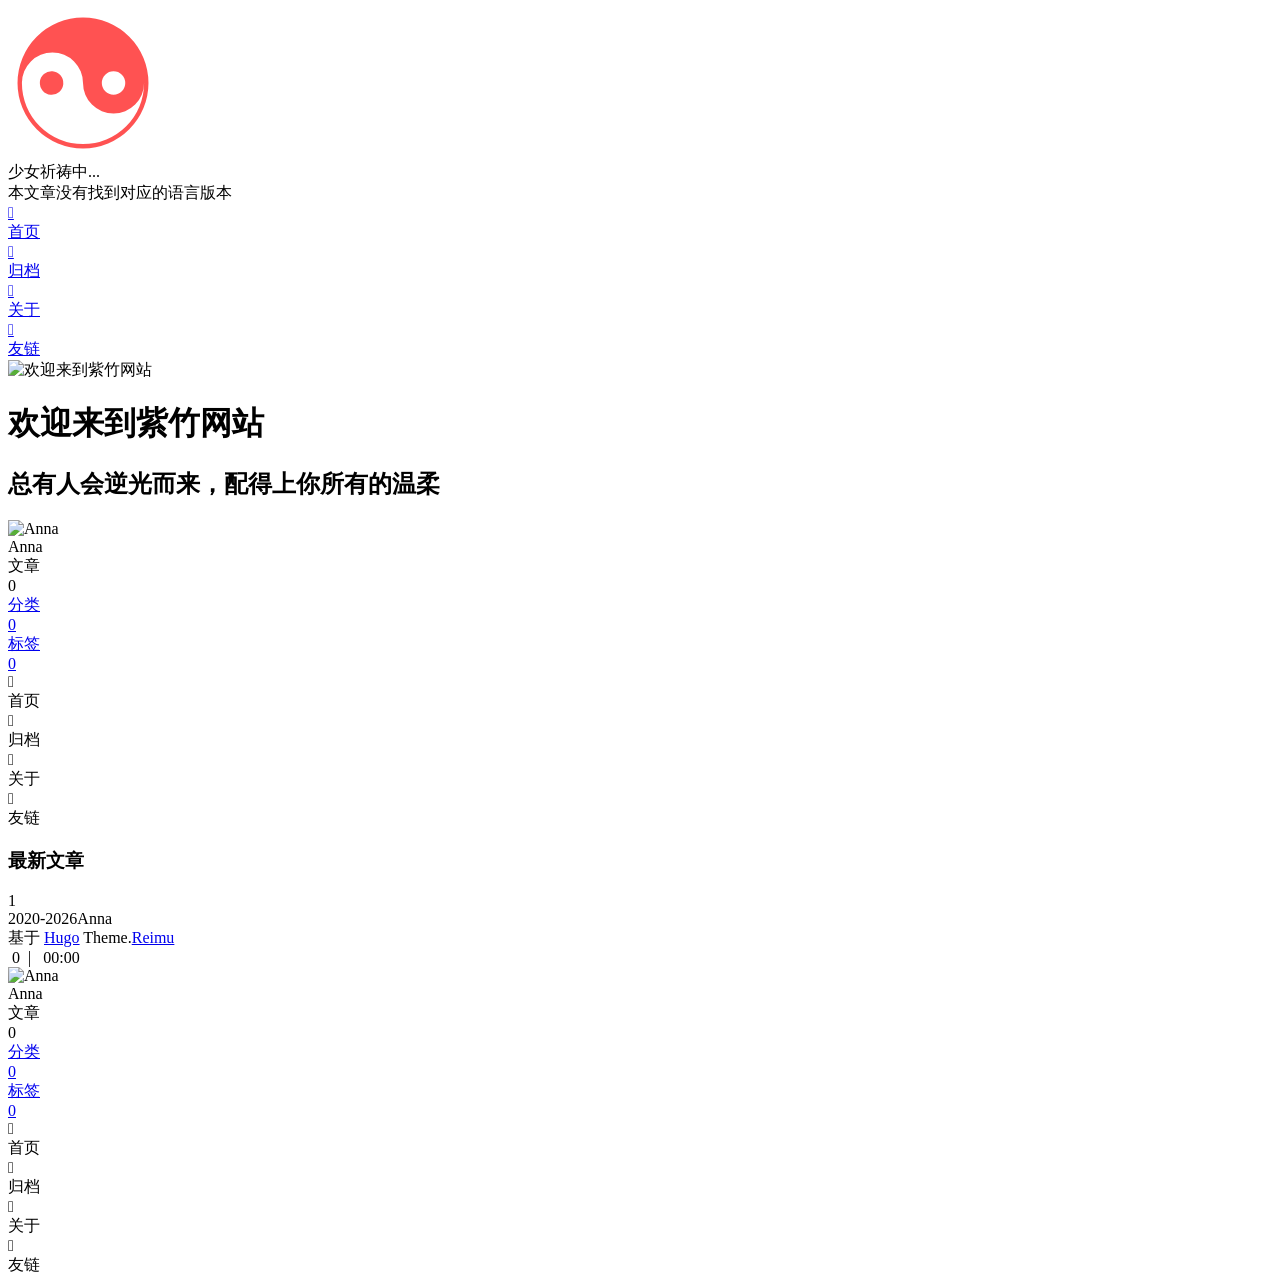
==== index.html @ 035e9e40 "add new post:1.Linux命令ssh" ====
<!doctype html>
<html
  lang="zh-cn" 
  data-theme-mode="auto"
  >
  <head>
	<meta name="generator" content="Hugo 0.157.0"><meta charset="utf-8" />
<meta
  name="viewport"
  content="width=device-width, initial-scale=1, shrink-to-fit=no"
/><title>
  欢迎来到紫竹网站
</title>
<meta name="description" content=""/><script>
  window.siteConfig = JSON.parse("{\"anchor_icon\":null,\"base\":\"https://lloyal-sudo.github.io/anna/\",\"clipboard\":{\"copyright\":{\"count\":50,\"enable\":false,\"license_type\":\"by-nc-sa\"},\"fail\":{\"en\":\"Copy failed (ﾟ⊿ﾟ)ﾂ\",\"zh-cn\":\"复制失败 (ﾟ⊿ﾟ)ﾂ\"},\"success\":{\"en\":\"Copy successfully (*^▽^*)\",\"zh-cn\":\"复制成功 (*^▽^*)\"}},\"code_block\":{\"expand\":true},\"icon_font\":\"4552607_4k4bc36ef96\",\"outdate\":{\"daysago\":180,\"enable\":false,\"message\":{\"en\":\"This article was last updated on {time}. Please note that the content may no longer be applicable.\",\"zh-cn\":\"本文最后更新于 {time}，请注意文中内容可能已不适用。\"}}}");
  
</script>
<link rel="preconnect" href="https://fonts.gstatic.com" crossorigin />
<link
  rel="preload"
  as="style"
  href="https://fonts.googleapis.com/css?family=Mulish:400,400italic,700,700italic%7cNoto%20Serif%20SC:400,400italic,700,700italic%7c&amp;display=swap"
/>
<link
  rel="stylesheet"
  href="https://fonts.googleapis.com/css?family=Mulish:400,400italic,700,700italic%7cNoto%20Serif%20SC:400,400italic,700,700italic%7c&amp;display=swap"
  media="print"
  onload="this.media='all'"
/>
<link
    rel="preload"
    href="//at.alicdn.com/t/c/font_4552607_4k4bc36ef96.woff2"
    as="font"
    type="font/woff2"
    crossorigin="anonymous"
  /><link rel="stylesheet" href="/anna/css/loader.min.ac746e154f756f8220326eeb52a719f142ab038be5a8ddf30ea5ef15ef2356ea.css" /><meta property="og:type" content="website" />
  <meta property="og:title" content="欢迎来到紫竹网站" />
  <meta
    property="og:description"
    content=""
  />
  <meta property="og:url" content="https://lloyal-sudo.github.io/anna/" />
  <meta
    property="og:site_name"
    content="欢迎来到紫竹网站"
  />
  <meta property="og:image" content="https://example.com" />
  <meta property="article:author" content="Anna" />
  <meta property="article:published_time" content="0001-01-01T00:00:00&#43;00:00" />
  <meta property="article:modified_time" content="0001-01-01T00:00:00&#43;00:00" /><meta name="twitter:card" content="summary" /><meta name="twitter:image" content="https://example.com" /><link rel="alternate" type="application/rss+xml" href="https://lloyal-sudo.github.io/anna/index.xml" title="欢迎来到紫竹网站">
<link rel="shortcut icon" href="/anna/favicon.ico"><link rel="stylesheet" href="/anna/css/main.min.ab24545bba583493264f1118ca8a20f66bf61c089488ae4fe3852020291c05f8.css" /><link
    rel="preload"
    as="style"
    href="https://npm.webcache.cn/photoswipe@5.4.4/dist/photoswipe.css"
    integrity="sha384-IfxC36XL/toUyJ939C73PcgMuRzAZuIzZxE38drsmO5p6jD7ei&#43;Zx/1oA/0l8ysE" crossorigin="anonymous"
    onload="this.onload=null;this.rel='stylesheet'"
  /><link
    rel="preload"
    as="style"
    href="https://npm.webcache.cn/katex@0.16.24/dist/katex.min.css"
    integrity="sha384-tTgKLjMYmJr94v8qu2PE5MUGSMbyN2xiH266JUB3gpm8vnnJywd1dWSOEfrFz&#43;YI" crossorigin="anonymous"
    onload="this.onload=null;this.rel='stylesheet'"
  /><script
    src="https://npm.webcache.cn/pace-js@1.2.4/pace.min.js"
    
    
    
    
    integrity="sha384-k6YtvFUEIuEFBdrLKJ3YAUbBki333tj1CSUisai5Cswsg9wcLNaPzsTHDswp4Az8" crossorigin="anonymous"></script><link
    rel="stylesheet"
    href="https://npm.webcache.cn/@reimujs/aos@0.1.2/dist/aos.css"
    integrity="sha384-GMRP93c6Hkz9JVKGAuRR3nTS7M07RwPgTFenXiosjq2VbVgvdDNcz1g6Mkj8AONa" crossorigin="anonymous"/></head>
  <body><div id='loader'>
    <div class="loading-left-bg loading-bg"></div>
    <div class="loading-right-bg loading-bg"></div>
    <div class="spinner-box">
      <div class="loading-taichi rotate"><svg width="150" height="150" viewBox="0 0 1024 1024" class="icon" version="1.1" xmlns="https://www.w3.org/2000/svg" shape-rendering="geometricPrecision">
            <path d="M303.5 432A80 80 0 0 1 291.5 592A80 80 0 0 1 303.5 432z" fill="var(--red-1, #ff5252)" />
            <path d="M512 65A447 447 0 0 1 512 959L512 929A417 417 0 0 0 512 95A417 417 0 0 0 512 929L512 959A447 447 0 0 1 512 65z 
          M512 95A417 417 0 0 1 929 512A208.5 208.5 0 0 1 720.5 720.5L720.5 592A80 80 0 0 0 720.5 432A80 80 0 0 0 720.5 592L720.5 720.5A208.5 208.5 0 0 1 512 512A208.5 208.5 0 0 0 303.5 303.5A208.5 208.5 0 0 0 95 512A417 417 0 0 1 512 95z" fill="var(--red-1, #ff5252)" />
          </svg></div><div class="loading-word">少女祈祷中...</div>
    </div>
  </div>
  </div>
  <script>
    var time = null;
    var loaderEl = document.getElementById('loader');
    var startLoading = () => {
      time = Date.now();
      loaderEl.classList.remove("loading");
    }
    var hideLoader = () => {
      document.body.style.overflow = 'auto';
      loader.classList.add('loading');
    };

    var endLoading = () => {
      if (!time) {
        hideLoader();
      } else {
        if (Date.now() - time > 500) {
          time = null;
          hideLoader();
        } else {
          setTimeout(endLoading, 500 - (Date.now() - time));
          time = null;
        }
      }
    }
    window.addEventListener('DOMContentLoaded', endLoading);
    loaderEl.addEventListener('click', endLoading);
  </script><div id="copy-tooltip"></div>
<div id="lang-tooltip">
本文章没有找到对应的语言版本
</div>
<div id="heatmap-tooltip"></div><div id="container">
      <div id="wrap"><div id="header-nav">
  <nav id="main-nav" aria-label="Primary navigation"><a class="main-nav-link-wrap" href="/anna/"><div class='main-nav-icon icon rotate'>&#xe62b;</div><span class="main-nav-link">首页</span>
      </a><a class="main-nav-link-wrap" href="/anna/archives"><div class='main-nav-icon icon rotate'>&#xe62b;</div><span class="main-nav-link">归档</span>
      </a><a class="main-nav-link-wrap" href="/anna/about"><div class='main-nav-icon icon rotate'>&#xe62b;</div><span class="main-nav-link">关于</span>
      </a><a class="main-nav-link-wrap" href="/anna/friend"><div class='main-nav-icon icon rotate'>&#xe62b;</div><span class="main-nav-link">友链</span>
      </a><a id="main-nav-toggle" class="nav-icon" aria-label="Toggle navigation" role="button"></a>
  </nav>
  <nav id="sub-nav" aria-label="Secondary navigation"><a id="nav-rss-link" class="nav-icon" href="/anna/index.xml" title="RSS 订阅" aria-label="RSS 订阅" target="_blank"></a></nav><a href="https://github.com/D-Sketon/hugo-theme-reimu" class="triangle-badge" title="github" target="_blank" rel="noopener nofollow noreferrer">
      <div class="icon icon-github triangle-badge-icon"></div>
    </a></div>
<header id="header" aria-label="Site header"><picture><source media="(max-width: 479px)" srcset="/anna/images/banner-600w.webp"><source media="(max-width: 799px)" srcset="/anna/images/banner-800w.webp"><source media="(min-width: 800px)" srcset="/anna/images/banner.webp"><img  fetchpriority="high" src="https://example.com" alt="欢迎来到紫竹网站"></picture><img alt="欢迎来到紫竹网站" style="visibility: hidden;"><div id="header-outer">
    <div id="header-title"><span id="logo">
            <h1 data-aos="slide-up">欢迎来到紫竹网站</h1>
          </span><h2 id="subtitle-wrap" data-aos="slide-down"><span id="subtitle">总有人会逆光而来，配得上你所有的温柔</span></h2></div>
  </div>
</header><div id="content"
          aria-label="Page content"
          
          class="sidebar-right"  ><aside id="sidebar" aria-label="Sidebar"><div class="sidebar-wrapper-container "><div class="sidebar-wrapper">
    <div
      class="sidebar-wrap"
      data-aos="fade-up"
    ><div class="sidebar-author">
  <img
    data-src="/anna/avatar/avatar.webp"
    data-sizes="auto"
    alt="Anna"
    class="lazyload"
  />
  <div class="sidebar-author-name">Anna</div>
  <div class="sidebar-description"></div>
</div>
<div class="sidebar-state">
  <div class="sidebar-state-article">
    <div>文章</div><div class="sidebar-state-number">0</div>
  </div>
  <a class="sidebar-state-category" href="/anna/categories/" aria-label="sidebar-state-category-link">
    <div>分类</div>
    <div class="sidebar-state-number">
      0
    </div>
  </a>
  <a class="sidebar-state-tag" href="/anna/tags/" aria-label="sidebar-state-tag-link">
    <div>标签</div>
    <div class="sidebar-state-number">0</div>
  </a>
</div>
<div class="sidebar-social" ></div><div class="sidebar-menu"><div class="sidebar-menu-link-wrap">
      <a
        class="sidebar-menu-link-dummy"
        href="/anna/"
        aria-label="首页"
      ></a><div class='sidebar-menu-icon icon rotate'>&#xe62b;</div><div class="sidebar-menu-link">首页</div>
    </div><div class="sidebar-menu-link-wrap">
      <a
        class="sidebar-menu-link-dummy"
        href="/anna/archives"
        aria-label="归档"
      ></a><div class='sidebar-menu-icon icon rotate'>&#xe62b;</div><div class="sidebar-menu-link">归档</div>
    </div><div class="sidebar-menu-link-wrap">
      <a
        class="sidebar-menu-link-dummy"
        href="/anna/about"
        aria-label="关于"
      ></a><div class='sidebar-menu-icon icon rotate'>&#xe62b;</div><div class="sidebar-menu-link">关于</div>
    </div><div class="sidebar-menu-link-wrap">
      <a
        class="sidebar-menu-link-dummy"
        href="/anna/friend"
        aria-label="友链"
      ></a><div class='sidebar-menu-icon icon rotate'>&#xe62b;</div><div class="sidebar-menu-link">友链</div>
    </div></div></div>
  </div><div class="sidebar-widget"><div class="widget-wrapper">
    <div
      class="widget-wrap"
      data-aos="fade-up"
    >
      <h3 class="widget-title">最新文章</h3>
      <div class="widget">
        <ul></ul>
      </div>
    </div>
  </div></div></div></aside>
<section id="main" aria-label="Main content"><nav id="page-nav" aria-label="Pagination navigation" data-aos="fade-up"><span class="page-number current">1</span></nav>
</section>
        </div><footer id="footer" aria-label="Site footer">
  <div style="width: 100%; overflow: hidden">
    <div class="footer-line"></div>
  </div>
  <div id="footer-info"><div>
      <span class="icon-copyright"></span>2020-2026<span class="footer-info-sep rotate"></span>Anna
    </div><div>
        基于&nbsp;<a
          href="https://gohugo.io/"
          target="_blank"
          rel="noopener nofollow noreferrer"
          >Hugo</a
        >&nbsp;Theme.<a
          href="https://github.com/D-Sketon/hugo-theme-reimu"
          target="_blank"
          rel="noopener nofollow noreferrer"
          >Reimu</a
        >
      </div><div>
        <span class="icon-brush"
          >&nbsp;0</span
        >
        &nbsp;|&nbsp;
        <span class="icon-coffee">&nbsp;00:00</span>
      </div></div>
</footer>
<div class="sidebar-top">
            <div class="sidebar-top-taichi rotate"></div>
            <div class="arrow-up"></div>
          </div><div id="mask" class="hide"></div>
      </div><nav id="mobile-nav" aria-label="Mobile navigation">
  <div class="sidebar-wrap"><div class="sidebar-author">
  <img
    data-src="/anna/avatar/avatar.webp"
    data-sizes="auto"
    alt="Anna"
    class="lazyload"
  />
  <div class="sidebar-author-name">Anna</div>
  <div class="sidebar-description"></div>
</div>
<div class="sidebar-state">
  <div class="sidebar-state-article">
    <div>文章</div><div class="sidebar-state-number">0</div>
  </div>
  <a class="sidebar-state-category" href="/anna/categories/" aria-label="sidebar-state-category-link">
    <div>分类</div>
    <div class="sidebar-state-number">
      0
    </div>
  </a>
  <a class="sidebar-state-tag" href="/anna/tags/" aria-label="sidebar-state-tag-link">
    <div>标签</div>
    <div class="sidebar-state-number">0</div>
  </a>
</div>
<div class="sidebar-social" ></div><div class="sidebar-menu"><div class="sidebar-menu-link-wrap">
      <a
        class="sidebar-menu-link-dummy"
        href="/anna/"
        aria-label="首页"
      ></a><div class='sidebar-menu-icon icon rotate'>&#xe62b;</div><div class="sidebar-menu-link">首页</div>
    </div><div class="sidebar-menu-link-wrap">
      <a
        class="sidebar-menu-link-dummy"
        href="/anna/archives"
        aria-label="归档"
      ></a><div class='sidebar-menu-icon icon rotate'>&#xe62b;</div><div class="sidebar-menu-link">归档</div>
    </div><div class="sidebar-menu-link-wrap">
      <a
        class="sidebar-menu-link-dummy"
        href="/anna/about"
        aria-label="关于"
      ></a><div class='sidebar-menu-icon icon rotate'>&#xe62b;</div><div class="sidebar-menu-link">关于</div>
    </div><div class="sidebar-menu-link-wrap">
      <a
        class="sidebar-menu-link-dummy"
        href="/anna/friend"
        aria-label="友链"
      ></a><div class='sidebar-menu-icon icon rotate'>&#xe62b;</div><div class="sidebar-menu-link">友链</div>
    </div></div></div></nav>
</div><meting-js
        theme="var(--color-link)"
        id="2265921590"server="netease"type="playlist"fixed="true">
      </meting-js><script
    src="https://npm.webcache.cn/lazysizes@5.3.2/lazysizes.min.js"
    
    
    
    
    integrity="sha384-3gT/vsepWkfz/ff7PpWNUeMzeWoH3cDhm/A8jM7ouoAK0/fP/9bcHHR5kHq2nf&#43;e" crossorigin="anonymous"></script><script
    src="https://npm.webcache.cn/clipboard@2.0.11/dist/clipboard.min.js"
    
    
    
    
    integrity="sha384-J08i8An/QeARD9ExYpvphB8BsyOj3Gh2TSh1aLINKO3L0cMSH2dN3E22zFoXEi0Q" crossorigin="anonymous"></script><script src="/anna/js/main.js" integrity="" crossorigin="anonymous"  ></script><script src="/anna/js/aos.js" integrity="" crossorigin="anonymous"  ></script><script>
    var aosInit = () => {
      AOS.init({
        duration: 1000,
        easing: "ease",
        once: true,
        offset: 50,
      });
    };
    if (document.readyState === "loading") {
      document.addEventListener("DOMContentLoaded", aosInit);
    } else {
      aosInit();
    }
  </script><script src="/anna/js/pjax_main.js" integrity="" crossorigin="anonymous" data-pjax ></script><script>
  var setupFirework = () => {
    if (! false  || !window.matchMedia('(max-width: 768px)').matches) {
      if (window.firework) {
        const options = JSON.parse("{\"excludeelements\":[\"a\",\"button\"],\"particles\":[{\"colors\":[\"var(--red-1)\",\"var(--red-2)\",\"var(--red-3)\",\"var(--red-4)\"],\"duration\":[1200,1800],\"easing\":\"easeOutExpo\",\"move\":[\"emit\"],\"number\":20,\"shape\":\"circle\",\"shapeOptions\":{\"alpha\":[0.3,0.5],\"radius\":[16,32]}},{\"colors\":[\"var(--red-0)\"],\"duration\":[1200,1800],\"easing\":\"easeOutExpo\",\"move\":[\"diffuse\"],\"number\":1,\"shape\":\"circle\",\"shapeOptions\":{\"alpha\":[0.2,0.5],\"lineWidth\":6,\"radius\":20}}]}");
        options.excludeElements = options.excludeelements;
        delete options.excludeelements;
        window.firework(options);
      }
    }
  }
</script><script
    src="https://npm.webcache.cn/mouse-firework@0.2.0/dist/index.umd.js"
    defer
    
    
    onload="setupFirework()"
    integrity="sha384-qi9WggRt19tv8Vc7pCHW3ulMNLwrn515zaLEWZjl1px07vz8&#43;pUoWX8n1rgq282T" crossorigin="anonymous"></script>

<div id="lazy-script">
  <div><script data-pjax>
        window.REIMU_POST = {
          author: "Anna",
          title: "欢迎来到紫竹网站",
          url: "https:\/\/lloyal-sudo.github.io\/anna\/",
          description: "",
          cover: "https:\/\/example.com",
        };
      </script></div>
</div><script>
    if ('serviceWorker' in navigator) {
      navigator.serviceWorker.getRegistrations().then((registrations) => {
        for (let registration of registrations) {
          registration.unregister();
        }
      });
    }
  </script><script>
  const reimuCopyright = String.raw`
   ______     ______     __     __    __     __  __    
  /\  == \   /\  ___\   /\ \   /\ "-./  \   /\ \/\ \   
  \ \  __<   \ \  __\   \ \ \  \ \ \-./\ \  \ \ \_\ \  
   \ \_\ \_\  \ \_____\  \ \_\  \ \_\ \ \_\  \ \_____\ 
    \/_/ /_/   \/_____/   \/_/   \/_/  \/_/   \/_____/ 
                                                    
  `;
  console.log(String.raw`%c ${reimuCopyright}`, "color: #ff5252;");
  console.log(
    "%c Theme.Reimu" + " %c https://github.com/D-Sketon/hugo-theme-reimu ",
    "color: white; background: #ff5252; padding:5px 0;",
    "padding:4px;border:1px solid #ff5252;",
  );
</script></body>
</html>
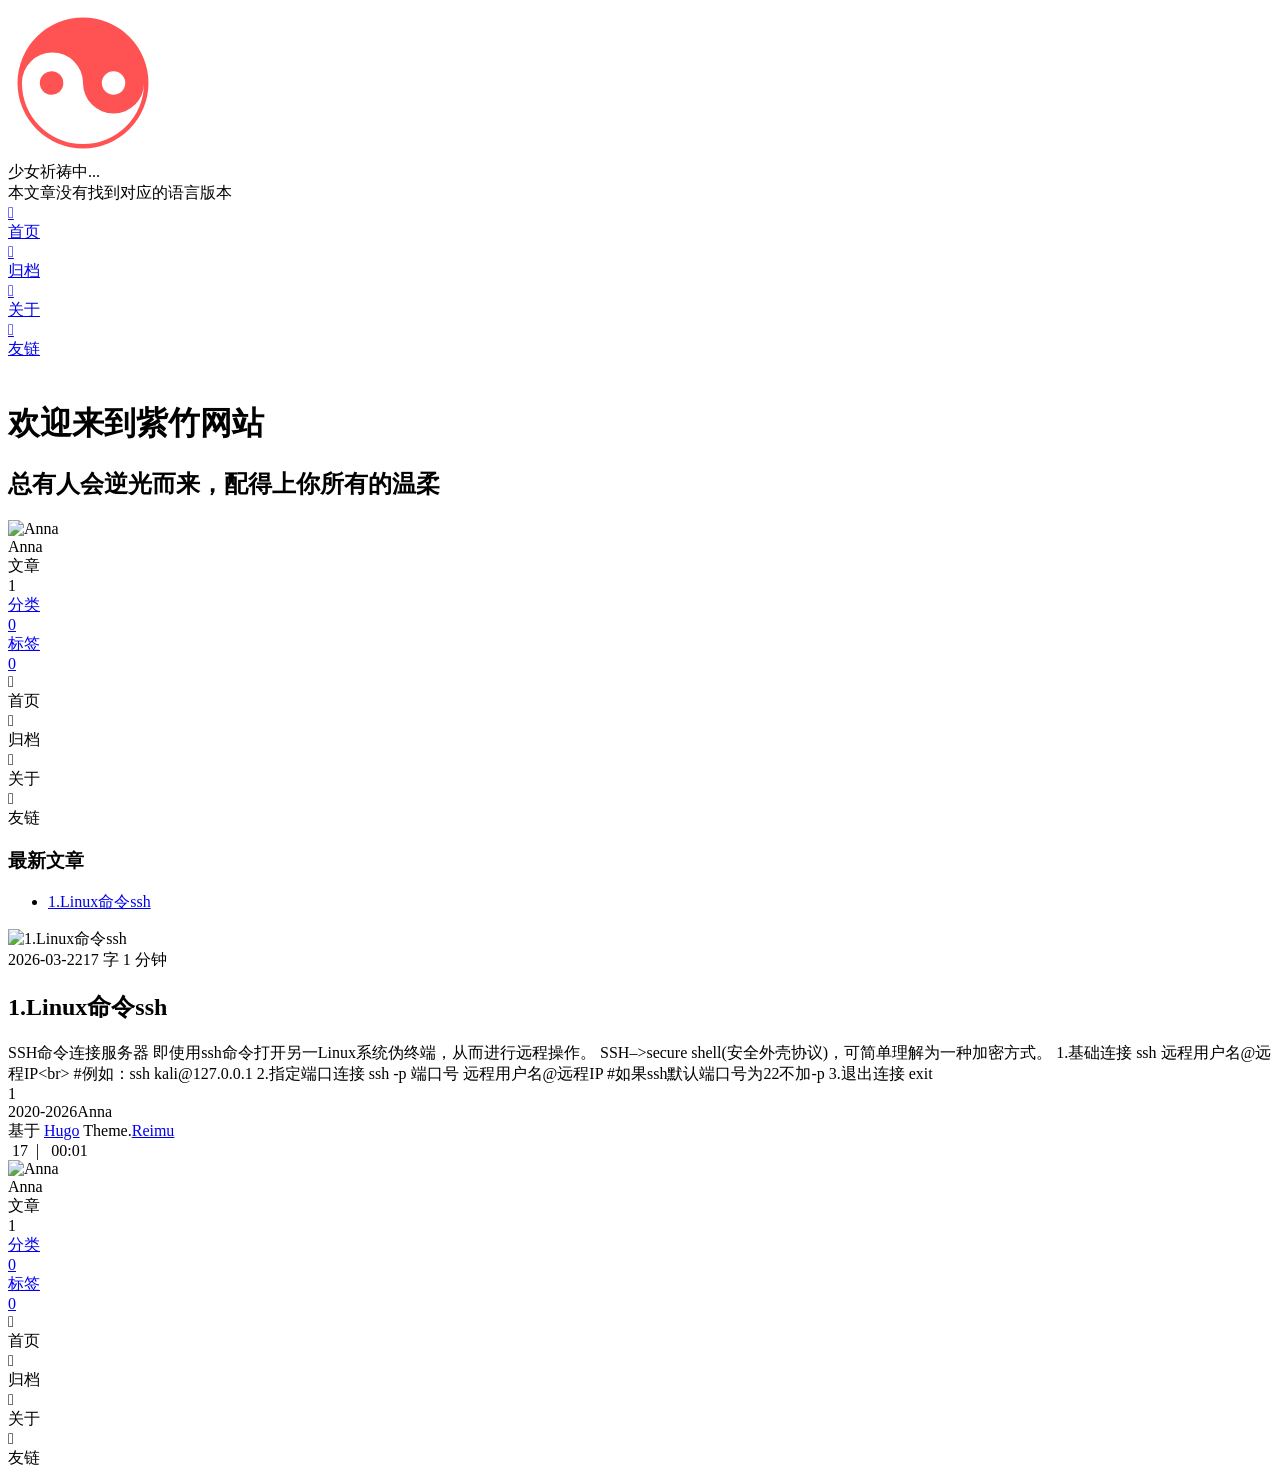
==== commit 0844122d: "add new post:1.Linux命令ssh" ====
--- a/index.html
+++ b/index.html
@@ -46,8 +46,8 @@
   />
   <meta property="og:image" content="https://example.com" />
   <meta property="article:author" content="Anna" />
-  <meta property="article:published_time" content="0001-01-01T00:00:00&#43;00:00" />
-  <meta property="article:modified_time" content="0001-01-01T00:00:00&#43;00:00" /><meta name="twitter:card" content="summary" /><meta name="twitter:image" content="https://example.com" /><link rel="alternate" type="application/rss+xml" href="https://lloyal-sudo.github.io/anna/index.xml" title="欢迎来到紫竹网站">
+  <meta property="article:published_time" content="2026-03-22T14:16:01&#43;08:00" />
+  <meta property="article:modified_time" content="2026-03-22T14:16:01&#43;08:00" /><meta name="twitter:card" content="summary" /><meta name="twitter:image" content="https://example.com" /><link rel="alternate" type="application/rss+xml" href="https://lloyal-sudo.github.io/anna/index.xml" title="欢迎来到紫竹网站">
 <link rel="shortcut icon" href="/anna/favicon.ico"><link rel="stylesheet" href="/anna/css/main.min.ab24545bba583493264f1118ca8a20f66bf61c089488ae4fe3852020291c05f8.css" /><link
     rel="preload"
     as="style"
@@ -148,7 +148,7 @@
 </div>
 <div class="sidebar-state">
   <div class="sidebar-state-article">
-    <div>文章</div><div class="sidebar-state-number">0</div>
+    <div>文章</div><div class="sidebar-state-number">1</div>
   </div>
   <a class="sidebar-state-category" href="/anna/categories/" aria-label="sidebar-state-category-link">
     <div>分类</div>
@@ -193,11 +193,55 @@
     >
       <h3 class="widget-title">最新文章</h3>
       <div class="widget">
-        <ul></ul>
+        <ul><li>
+              <a href="/anna/post/anna01/" title="1.Linux命令ssh">1.Linux命令ssh</a>
+            </li></ul>
       </div>
     </div>
   </div></div></div></aside>
-<section id="main" aria-label="Main content"><nav id="page-nav" aria-label="Pagination navigation" data-aos="fade-up"><span class="page-number current">1</span></nav>
+<section id="main" aria-label="Main content"><div class="post-wrapper">
+  <div
+    class="
+      post-wrap left
+    "
+    data-aos="fade-up"
+  ><a
+        class="post-link"
+        href="/anna/post/anna01/"
+        aria-label="1.Linux命令ssh"
+        title="1.Linux命令ssh"
+      >
+      </a><div
+      class="
+        post-cover left
+      "
+    ><img
+            data-src="https://d-sketon.top/img/_backwebp/bg1.webp"
+            data-sizes="auto"
+            alt="1.Linux命令ssh"
+            class="lazyload"
+          /></div>
+    <div class="post-info">
+      <div class="post-meta">
+        <span
+          ><span class="icon-calendar"></span
+          >2026-03-22</span
+        ><span
+          ><span class="icon-pencil"></span
+          >17 字</span
+        >
+        <span
+          ><span class="icon-clock"></span
+          >1 分钟</span
+        >
+      </div>
+      <h2 class="post-title">1.Linux命令ssh</h2>
+      <article class="post-article"> SSH命令连接服务器 即使用ssh命令打开另一Linux系统伪终端，从而进行远程操作。 SSH&ndash;&gt;secure shell(安全外壳协议)，可简单理解为一种加密方式。
+1.基础连接 ssh 远程用户名@远程IP&lt;br&gt; #例如：ssh kali@127.0.0.1 2.指定端口连接 ssh -p 端口号 远程用户名@远程IP #如果ssh默认端口号为22不加-p 3.退出连接 exit </article>
+    </div>
+  </div>
+</div>
+<nav id="page-nav" aria-label="Pagination navigation" data-aos="fade-up"><span class="page-number current">1</span></nav>
 </section>
         </div><footer id="footer" aria-label="Site footer">
   <div style="width: 100%; overflow: hidden">
@@ -219,10 +263,10 @@
         >
       </div><div>
         <span class="icon-brush"
-          >&nbsp;0</span
+          >&nbsp;17</span
         >
         &nbsp;|&nbsp;
-        <span class="icon-coffee">&nbsp;00:00</span>
+        <span class="icon-coffee">&nbsp;00:01</span>
       </div></div>
 </footer>
 <div class="sidebar-top">
@@ -242,7 +286,7 @@
 </div>
 <div class="sidebar-state">
   <div class="sidebar-state-article">
-    <div>文章</div><div class="sidebar-state-number">0</div>
+    <div>文章</div><div class="sidebar-state-number">1</div>
   </div>
   <a class="sidebar-state-category" href="/anna/categories/" aria-label="sidebar-state-category-link">
     <div>分类</div>
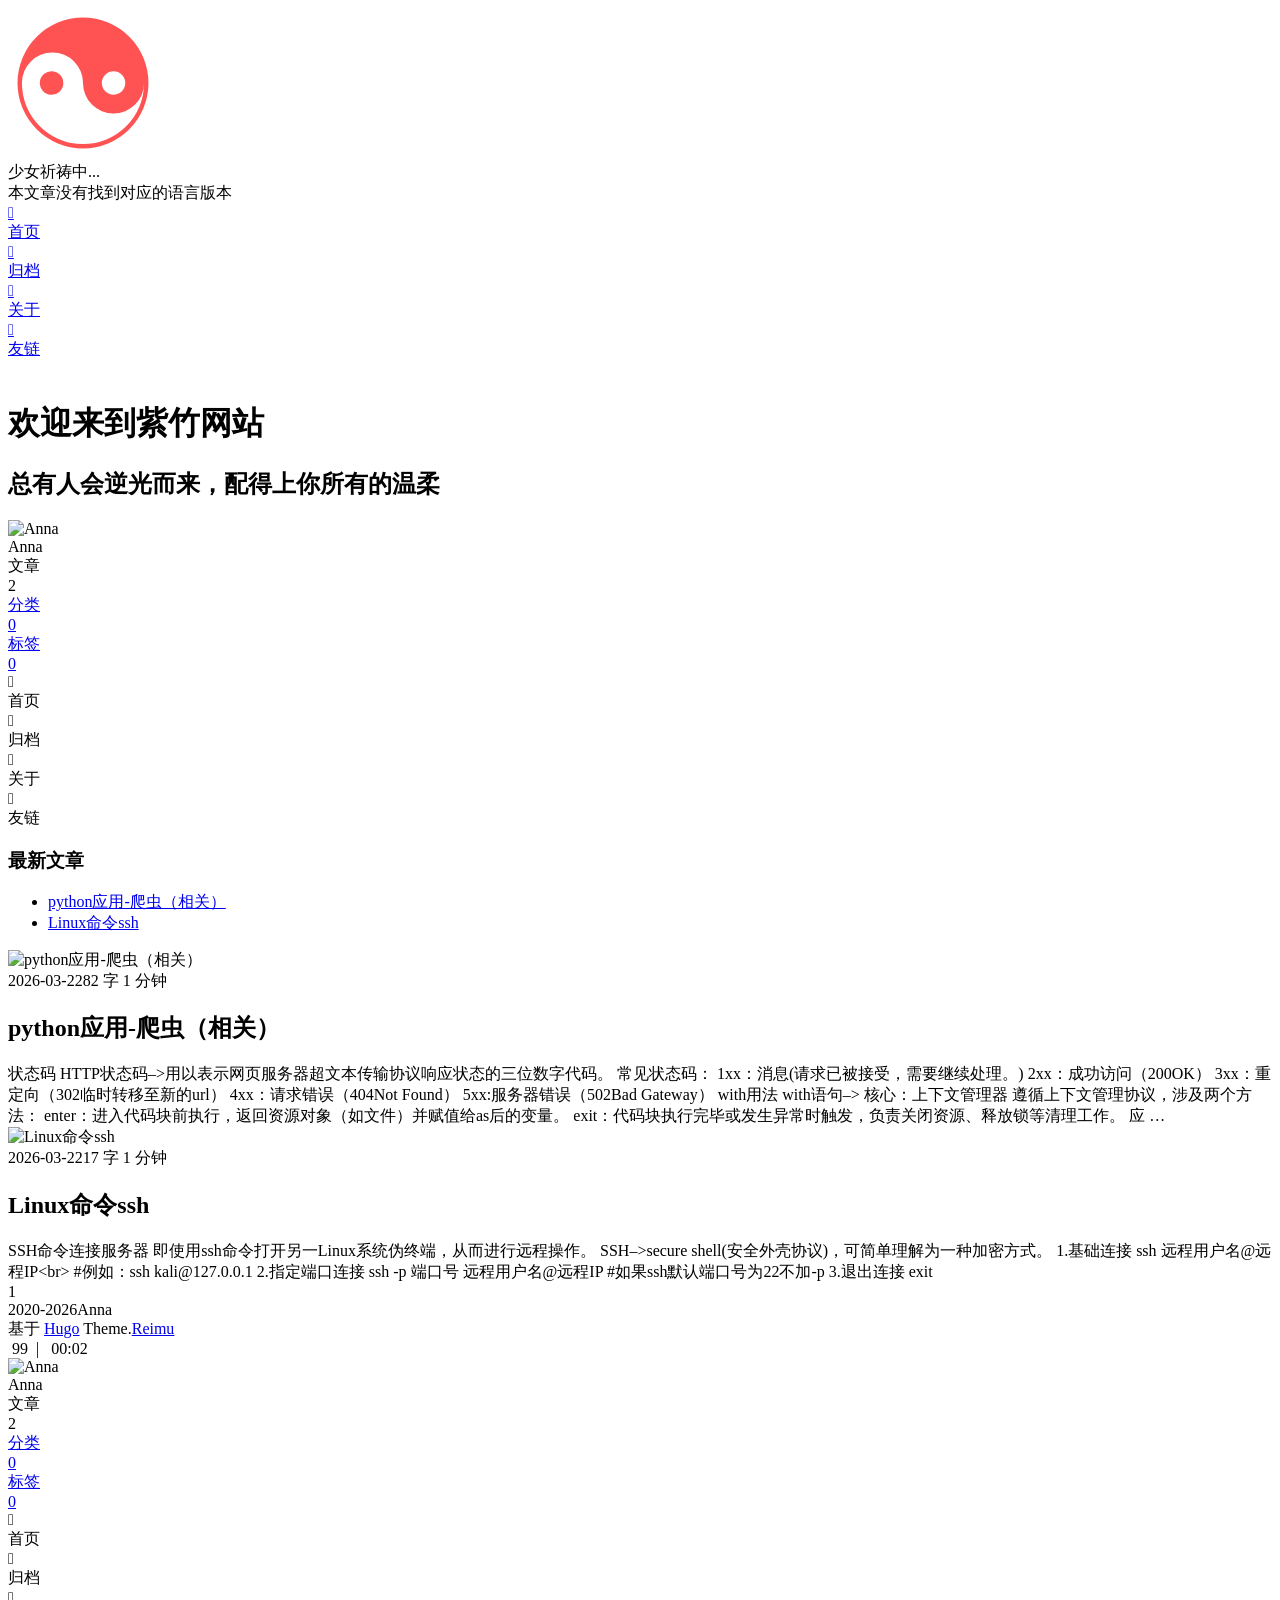
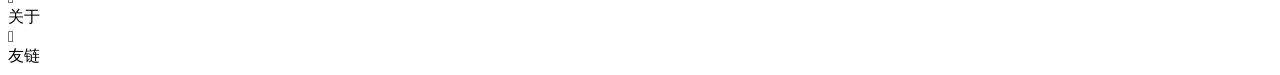
==== commit 337c832b: "add new post:python应用-爬虫（相关）" ====
--- a/index.html
+++ b/index.html
@@ -46,8 +46,8 @@
   />
   <meta property="og:image" content="https://example.com" />
   <meta property="article:author" content="Anna" />
-  <meta property="article:published_time" content="2026-03-22T14:16:01&#43;08:00" />
-  <meta property="article:modified_time" content="2026-03-22T14:16:01&#43;08:00" /><meta name="twitter:card" content="summary" /><meta name="twitter:image" content="https://example.com" /><link rel="alternate" type="application/rss+xml" href="https://lloyal-sudo.github.io/anna/index.xml" title="欢迎来到紫竹网站">
+  <meta property="article:published_time" content="2026-03-22T21:29:28&#43;08:00" />
+  <meta property="article:modified_time" content="2026-03-22T21:29:28&#43;08:00" /><meta name="twitter:card" content="summary" /><meta name="twitter:image" content="https://example.com" /><link rel="alternate" type="application/rss+xml" href="https://lloyal-sudo.github.io/anna/index.xml" title="欢迎来到紫竹网站">
 <link rel="shortcut icon" href="/anna/favicon.ico"><link rel="stylesheet" href="/anna/css/main.min.ab24545bba583493264f1118ca8a20f66bf61c089488ae4fe3852020291c05f8.css" /><link
     rel="preload"
     as="style"
@@ -148,7 +148,7 @@
 </div>
 <div class="sidebar-state">
   <div class="sidebar-state-article">
-    <div>文章</div><div class="sidebar-state-number">1</div>
+    <div>文章</div><div class="sidebar-state-number">2</div>
   </div>
   <a class="sidebar-state-category" href="/anna/categories/" aria-label="sidebar-state-category-link">
     <div>分类</div>
@@ -194,7 +194,9 @@
       <h3 class="widget-title">最新文章</h3>
       <div class="widget">
         <ul><li>
-              <a href="/anna/post/anna01/" title="1.Linux命令ssh">1.Linux命令ssh</a>
+              <a href="/anna/post/anna02/" title="python应用-爬虫（相关）">python应用-爬虫（相关）</a>
+            </li><li>
+              <a href="/anna/post/anna01/" title="Linux命令ssh">Linux命令ssh</a>
             </li></ul>
       </div>
     </div>
@@ -207,9 +209,9 @@
     data-aos="fade-up"
   ><a
         class="post-link"
-        href="/anna/post/anna01/"
-        aria-label="1.Linux命令ssh"
-        title="1.Linux命令ssh"
+        href="/anna/post/anna02/"
+        aria-label="python应用-爬虫（相关）"
+        title="python应用-爬虫（相关）"
       >
       </a><div
       class="
@@ -218,7 +220,50 @@
     ><img
             data-src="https://d-sketon.top/img/_backwebp/bg1.webp"
             data-sizes="auto"
-            alt="1.Linux命令ssh"
+            alt="python应用-爬虫（相关）"
+            class="lazyload"
+          /></div>
+    <div class="post-info">
+      <div class="post-meta">
+        <span
+          ><span class="icon-calendar"></span
+          >2026-03-22</span
+        ><span
+          ><span class="icon-pencil"></span
+          >82 字</span
+        >
+        <span
+          ><span class="icon-clock"></span
+          >1 分钟</span
+        >
+      </div>
+      <h2 class="post-title">python应用-爬虫（相关）</h2>
+      <article class="post-article"> 状态码 HTTP状态码&ndash;&gt;用以表示网页服务器超文本传输协议响应状态的三位数字代码。 常见状态码：
+1xx：消息(请求已被接受，需要继续处理。) 2xx：成功访问（200OK） 3xx：重定向（302临时转移至新的url） 4xx：请求错误（404Not Found） 5xx:服务器错误（502Bad Gateway） with用法 with语句&ndash;&gt; 核心：上下文管理器 遵循上下文管理协议，涉及两个方法： enter：进入代码块前执行，返回资源对象（如文件）并赋值给as后的变量。 exit：代码块执行完毕或发生异常时触发，负责关闭资源、释放锁等清理工作。
+应 …</article>
+    </div>
+  </div>
+</div>
+<div class="post-wrapper">
+  <div
+    class="
+      post-wrap right
+    "
+    data-aos="fade-up"
+  ><a
+        class="post-link"
+        href="/anna/post/anna01/"
+        aria-label="Linux命令ssh"
+        title="Linux命令ssh"
+      >
+      </a><div
+      class="
+        post-cover right
+      "
+    ><img
+            data-src="https://d-sketon.top/img/_backwebp/bg1.webp"
+            data-sizes="auto"
+            alt="Linux命令ssh"
             class="lazyload"
           /></div>
     <div class="post-info">
@@ -235,7 +280,7 @@
           >1 分钟</span
         >
       </div>
-      <h2 class="post-title">1.Linux命令ssh</h2>
+      <h2 class="post-title">Linux命令ssh</h2>
       <article class="post-article"> SSH命令连接服务器 即使用ssh命令打开另一Linux系统伪终端，从而进行远程操作。 SSH&ndash;&gt;secure shell(安全外壳协议)，可简单理解为一种加密方式。
 1.基础连接 ssh 远程用户名@远程IP&lt;br&gt; #例如：ssh kali@127.0.0.1 2.指定端口连接 ssh -p 端口号 远程用户名@远程IP #如果ssh默认端口号为22不加-p 3.退出连接 exit </article>
     </div>
@@ -263,10 +308,10 @@
         >
       </div><div>
         <span class="icon-brush"
-          >&nbsp;17</span
+          >&nbsp;99</span
         >
         &nbsp;|&nbsp;
-        <span class="icon-coffee">&nbsp;00:01</span>
+        <span class="icon-coffee">&nbsp;00:02</span>
       </div></div>
 </footer>
 <div class="sidebar-top">
@@ -286,7 +331,7 @@
 </div>
 <div class="sidebar-state">
   <div class="sidebar-state-article">
-    <div>文章</div><div class="sidebar-state-number">1</div>
+    <div>文章</div><div class="sidebar-state-number">2</div>
   </div>
   <a class="sidebar-state-category" href="/anna/categories/" aria-label="sidebar-state-category-link">
     <div>分类</div>
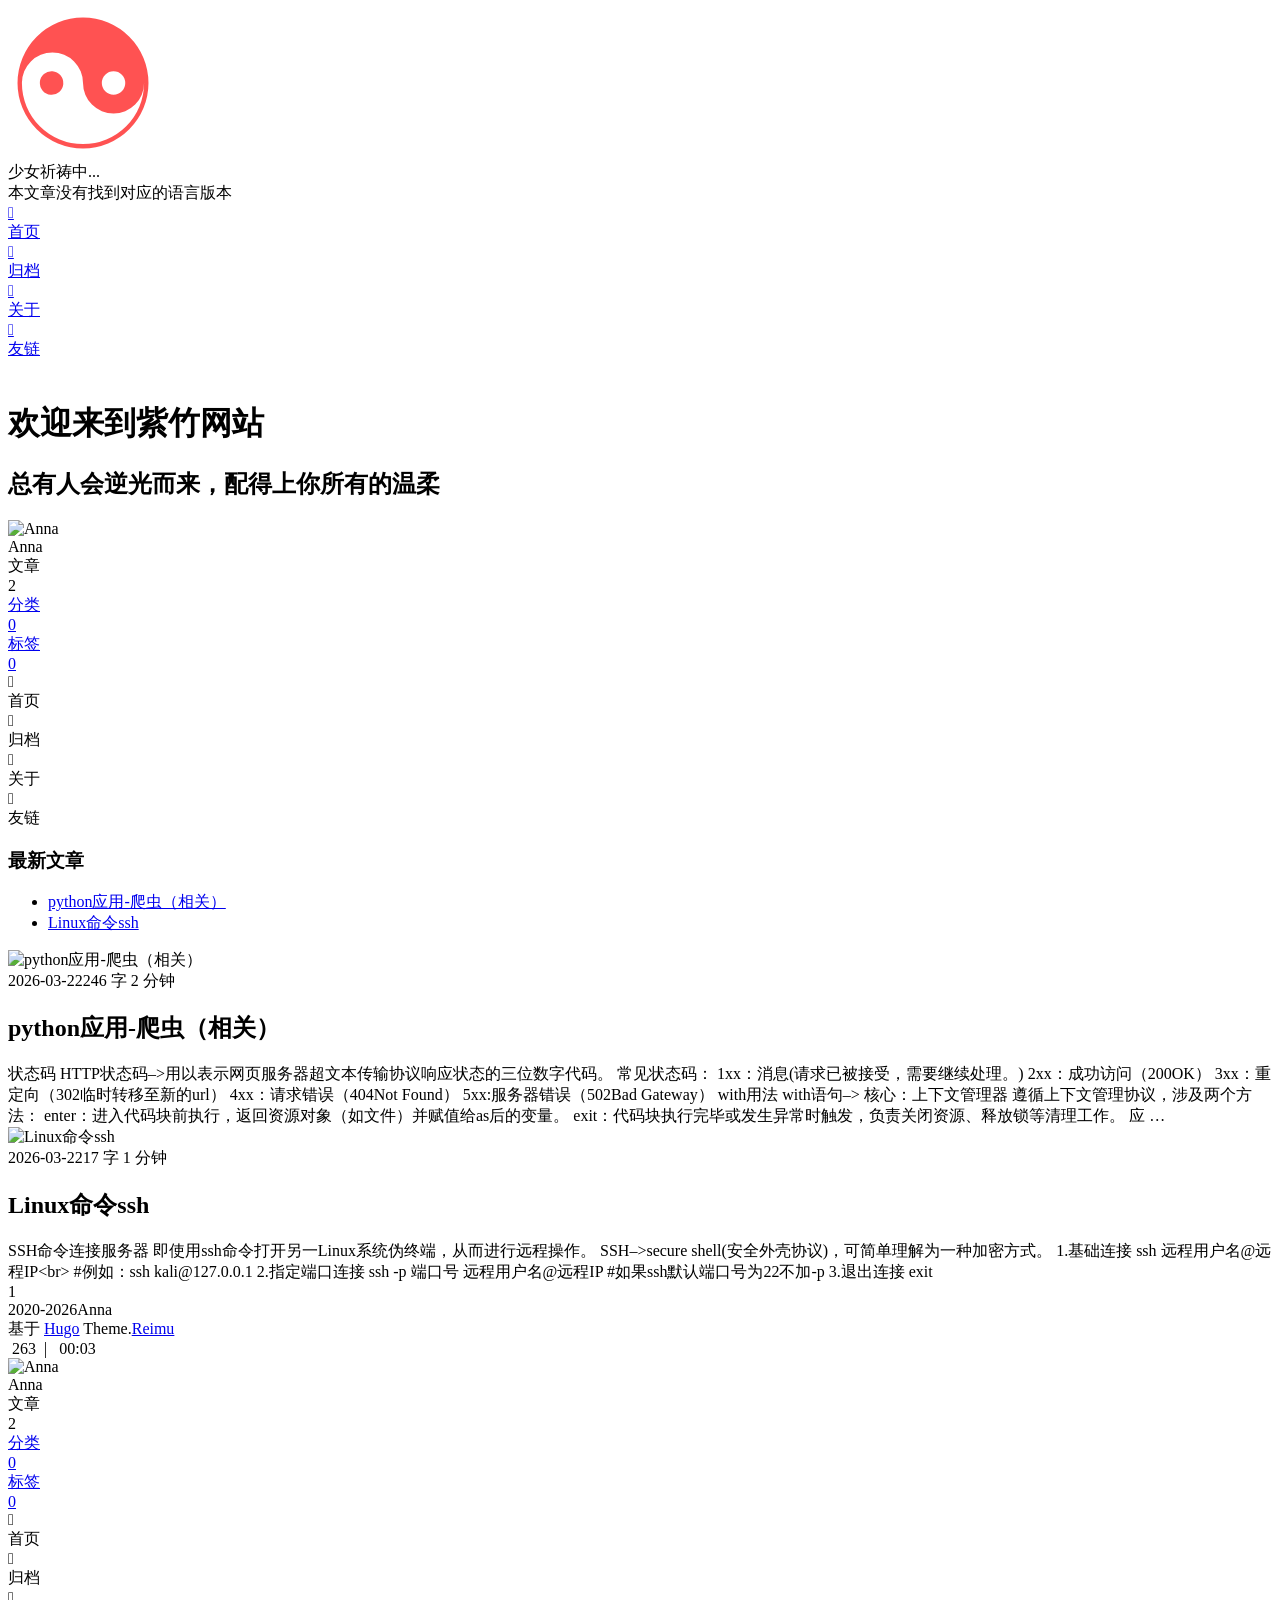
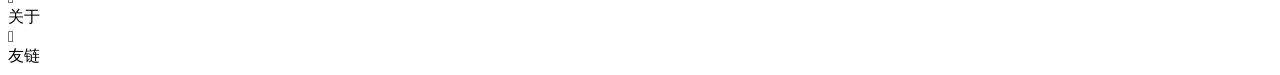
==== commit 507786dc: "add new post:python应用-爬虫（相关）" ====
--- a/index.html
+++ b/index.html
@@ -230,11 +230,11 @@
           >2026-03-22</span
         ><span
           ><span class="icon-pencil"></span
-          >82 字</span
+          >246 字</span
         >
         <span
           ><span class="icon-clock"></span
-          >1 分钟</span
+          >2 分钟</span
         >
       </div>
       <h2 class="post-title">python应用-爬虫（相关）</h2>
@@ -308,10 +308,10 @@
         >
       </div><div>
         <span class="icon-brush"
-          >&nbsp;99</span
+          >&nbsp;263</span
         >
         &nbsp;|&nbsp;
-        <span class="icon-coffee">&nbsp;00:02</span>
+        <span class="icon-coffee">&nbsp;00:03</span>
       </div></div>
 </footer>
 <div class="sidebar-top">
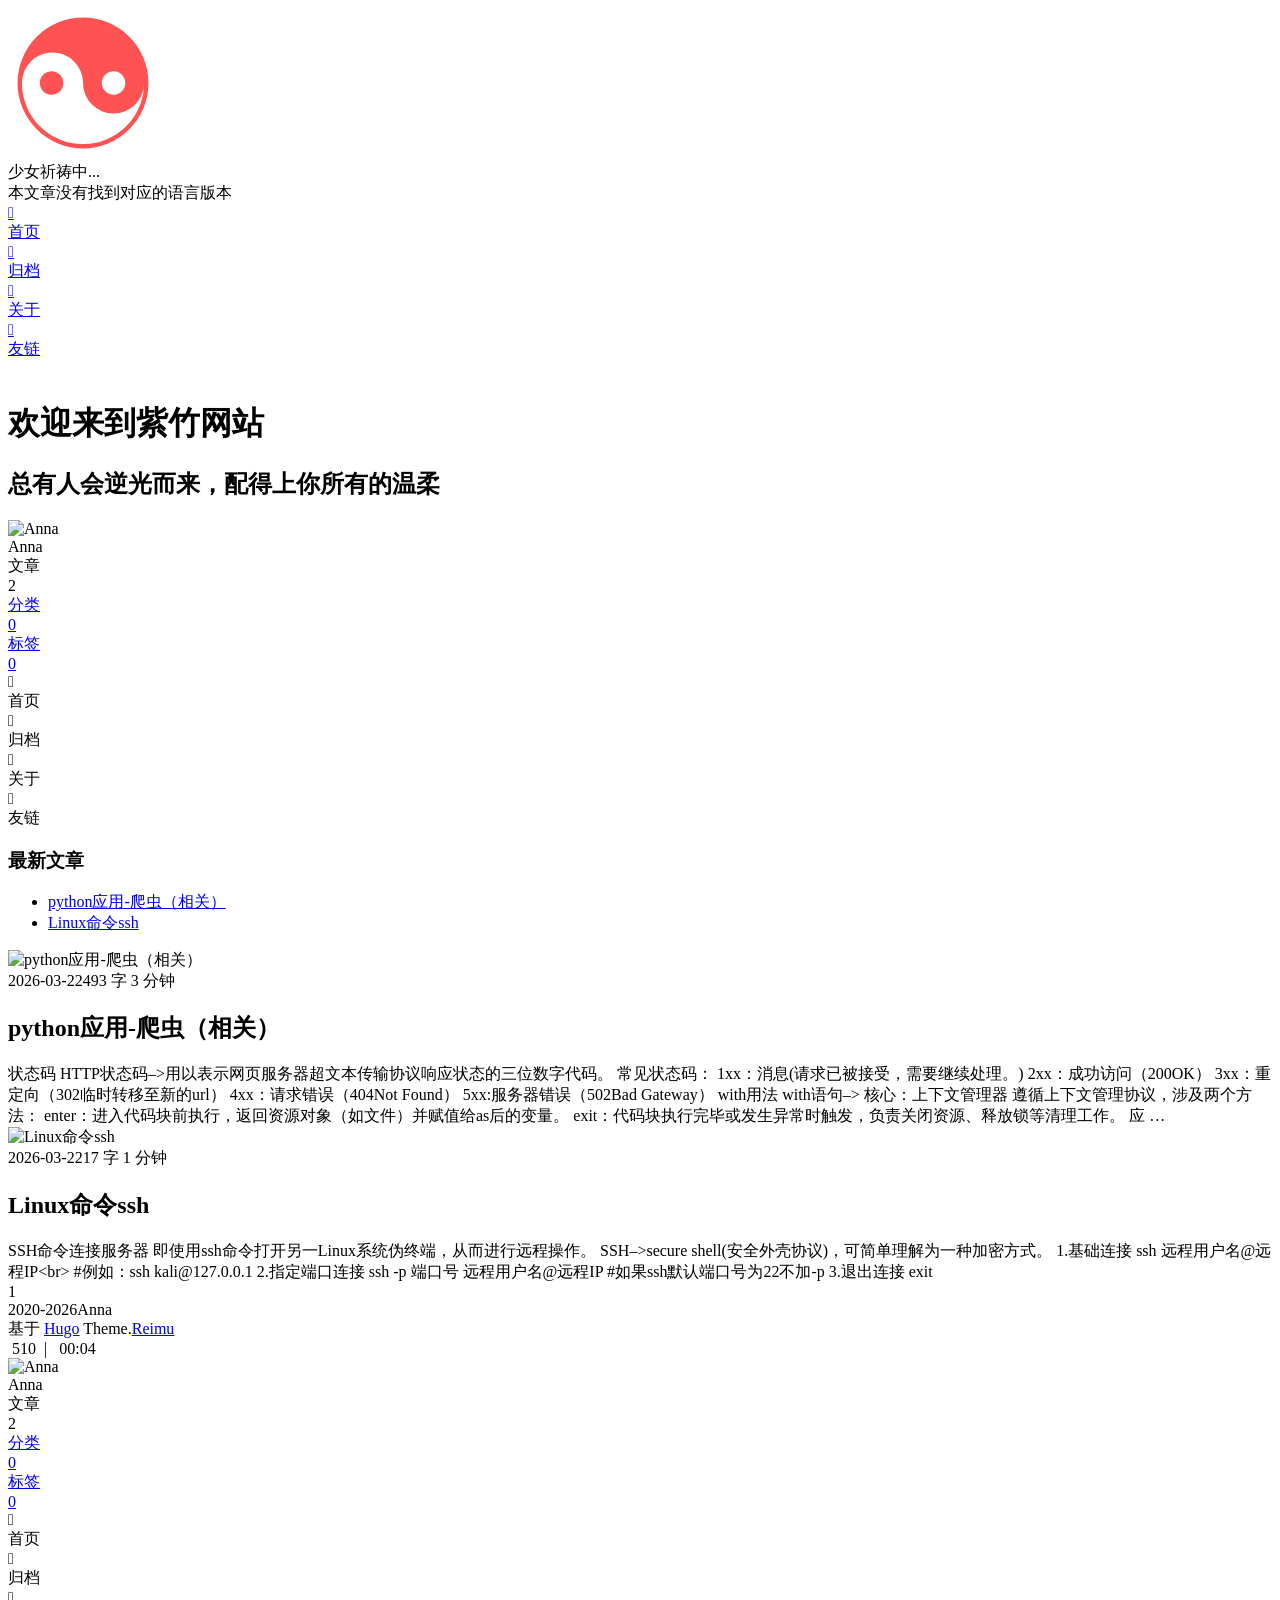
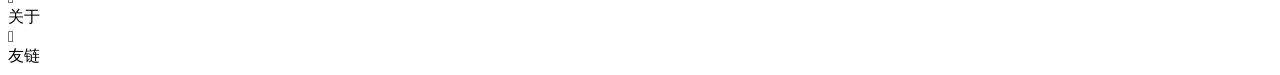
==== commit cbd419c2: "add new post:python应用-爬虫（相关）" ====
--- a/index.html
+++ b/index.html
@@ -4,7 +4,7 @@
   data-theme-mode="auto"
   >
   <head>
-	<meta name="generator" content="Hugo 0.157.0"><meta charset="utf-8" />
+	<meta name="generator" content="Hugo 0.157.0"><script src="/anna/livereload.js?mindelay=10&amp;v=2&amp;port=1313&amp;path=anna/livereload" data-no-instant defer></script><meta charset="utf-8" />
 <meta
   name="viewport"
   content="width=device-width, initial-scale=1, shrink-to-fit=no"
@@ -12,7 +12,7 @@
   欢迎来到紫竹网站
 </title>
 <meta name="description" content=""/><script>
-  window.siteConfig = JSON.parse("{\"anchor_icon\":null,\"base\":\"https://lloyal-sudo.github.io/anna/\",\"clipboard\":{\"copyright\":{\"count\":50,\"enable\":false,\"license_type\":\"by-nc-sa\"},\"fail\":{\"en\":\"Copy failed (ﾟ⊿ﾟ)ﾂ\",\"zh-cn\":\"复制失败 (ﾟ⊿ﾟ)ﾂ\"},\"success\":{\"en\":\"Copy successfully (*^▽^*)\",\"zh-cn\":\"复制成功 (*^▽^*)\"}},\"code_block\":{\"expand\":true},\"icon_font\":\"4552607_4k4bc36ef96\",\"outdate\":{\"daysago\":180,\"enable\":false,\"message\":{\"en\":\"This article was last updated on {time}. Please note that the content may no longer be applicable.\",\"zh-cn\":\"本文最后更新于 {time}，请注意文中内容可能已不适用。\"}}}");
+  window.siteConfig = JSON.parse("{\"anchor_icon\":null,\"base\":\"http://localhost:1313/anna/\",\"clipboard\":{\"copyright\":{\"count\":50,\"enable\":false,\"license_type\":\"by-nc-sa\"},\"fail\":{\"en\":\"Copy failed (ﾟ⊿ﾟ)ﾂ\",\"zh-cn\":\"复制失败 (ﾟ⊿ﾟ)ﾂ\"},\"success\":{\"en\":\"Copy successfully (*^▽^*)\",\"zh-cn\":\"复制成功 (*^▽^*)\"}},\"code_block\":{\"expand\":true},\"icon_font\":\"4552607_4k4bc36ef96\",\"outdate\":{\"daysago\":180,\"enable\":false,\"message\":{\"en\":\"This article was last updated on {time}. Please note that the content may no longer be applicable.\",\"zh-cn\":\"本文最后更新于 {time}，请注意文中内容可能已不适用。\"}}}");
   
 </script>
 <link rel="preconnect" href="https://fonts.gstatic.com" crossorigin />
@@ -33,13 +33,13 @@
     as="font"
     type="font/woff2"
     crossorigin="anonymous"
-  /><link rel="stylesheet" href="/anna/css/loader.min.ac746e154f756f8220326eeb52a719f142ab038be5a8ddf30ea5ef15ef2356ea.css" /><meta property="og:type" content="website" />
+  /><link rel="stylesheet" href="/anna/css/loader.css" /><meta property="og:type" content="website" />
   <meta property="og:title" content="欢迎来到紫竹网站" />
   <meta
     property="og:description"
     content=""
   />
-  <meta property="og:url" content="https://lloyal-sudo.github.io/anna/" />
+  <meta property="og:url" content="http://localhost:1313/anna/" />
   <meta
     property="og:site_name"
     content="欢迎来到紫竹网站"
@@ -47,8 +47,8 @@
   <meta property="og:image" content="https://example.com" />
   <meta property="article:author" content="Anna" />
   <meta property="article:published_time" content="2026-03-22T21:29:28&#43;08:00" />
-  <meta property="article:modified_time" content="2026-03-22T21:29:28&#43;08:00" /><meta name="twitter:card" content="summary" /><meta name="twitter:image" content="https://example.com" /><link rel="alternate" type="application/rss+xml" href="https://lloyal-sudo.github.io/anna/index.xml" title="欢迎来到紫竹网站">
-<link rel="shortcut icon" href="/anna/favicon.ico"><link rel="stylesheet" href="/anna/css/main.min.ab24545bba583493264f1118ca8a20f66bf61c089488ae4fe3852020291c05f8.css" /><link
+  <meta property="article:modified_time" content="2026-03-22T21:29:28&#43;08:00" /><meta name="twitter:card" content="summary" /><meta name="twitter:image" content="https://example.com" /><link rel="alternate" type="application/rss+xml" href="http://localhost:1313/anna/index.xml" title="欢迎来到紫竹网站">
+<link rel="shortcut icon" href="/anna/favicon.ico"><link rel="stylesheet" href="/anna/css/main.css" /><link
     rel="preload"
     as="style"
     href="https://npm.webcache.cn/photoswipe@5.4.4/dist/photoswipe.css"
@@ -230,11 +230,11 @@
           >2026-03-22</span
         ><span
           ><span class="icon-pencil"></span
-          >246 字</span
+          >493 字</span
         >
         <span
           ><span class="icon-clock"></span
-          >2 分钟</span
+          >3 分钟</span
         >
       </div>
       <h2 class="post-title">python应用-爬虫（相关）</h2>
@@ -308,10 +308,10 @@
         >
       </div><div>
         <span class="icon-brush"
-          >&nbsp;263</span
+          >&nbsp;510</span
         >
         &nbsp;|&nbsp;
-        <span class="icon-coffee">&nbsp;00:03</span>
+        <span class="icon-coffee">&nbsp;00:04</span>
       </div></div>
 </footer>
 <div class="sidebar-top">
@@ -384,7 +384,7 @@
     
     
     
-    integrity="sha384-J08i8An/QeARD9ExYpvphB8BsyOj3Gh2TSh1aLINKO3L0cMSH2dN3E22zFoXEi0Q" crossorigin="anonymous"></script><script src="/anna/js/main.js" integrity="" crossorigin="anonymous"  ></script><script src="/anna/js/aos.js" integrity="" crossorigin="anonymous"  ></script><script>
+    integrity="sha384-J08i8An/QeARD9ExYpvphB8BsyOj3Gh2TSh1aLINKO3L0cMSH2dN3E22zFoXEi0Q" crossorigin="anonymous"></script><script src="/anna/js/main.js"  ></script><script src="/anna/js/aos.js"  ></script><script>
     var aosInit = () => {
       AOS.init({
         duration: 1000,
@@ -398,7 +398,7 @@
     } else {
       aosInit();
     }
-  </script><script src="/anna/js/pjax_main.js" integrity="" crossorigin="anonymous" data-pjax ></script><script>
+  </script><script src="/anna/js/pjax_main.js" data-pjax ></script><script>
   var setupFirework = () => {
     if (! false  || !window.matchMedia('(max-width: 768px)').matches) {
       if (window.firework) {
@@ -422,7 +422,7 @@
         window.REIMU_POST = {
           author: "Anna",
           title: "欢迎来到紫竹网站",
-          url: "https:\/\/lloyal-sudo.github.io\/anna\/",
+          url: "http:\/\/localhost:1313\/anna\/",
           description: "",
           cover: "https:\/\/example.com",
         };
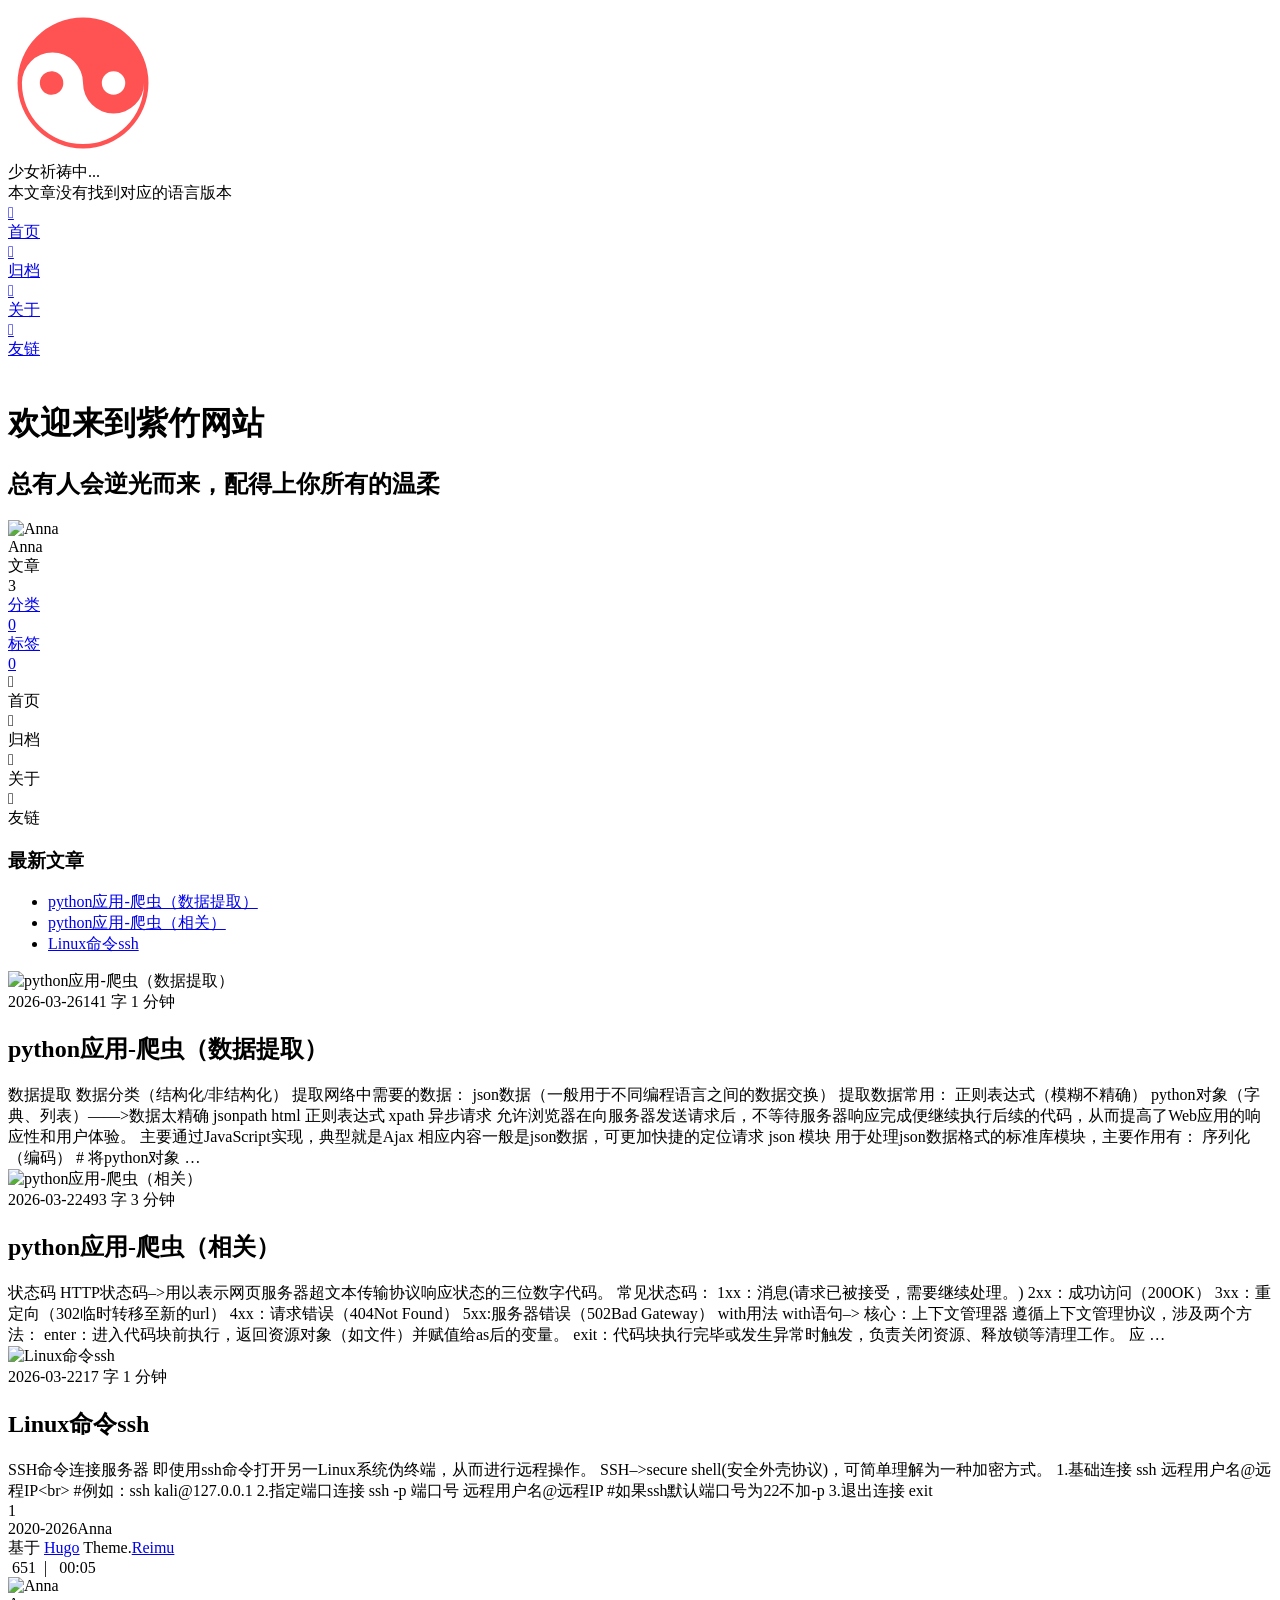
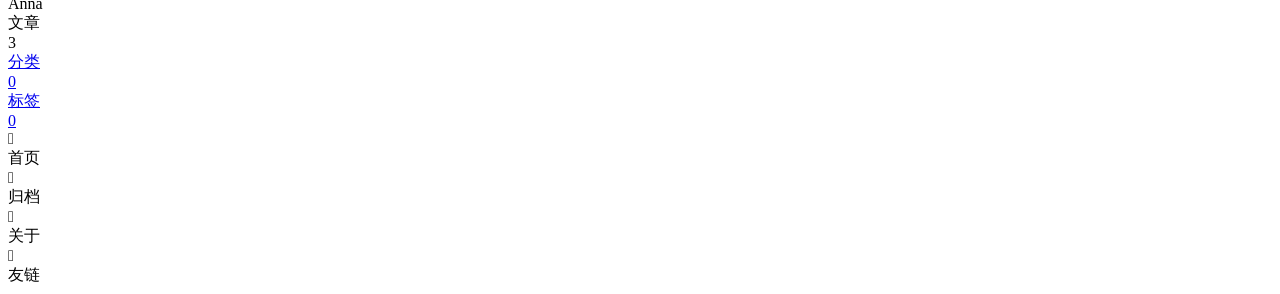
==== commit eff96964: "add new post:" ====
--- a/index.html
+++ b/index.html
@@ -4,7 +4,7 @@
   data-theme-mode="auto"
   >
   <head>
-	<meta name="generator" content="Hugo 0.157.0"><script src="/anna/livereload.js?mindelay=10&amp;v=2&amp;port=1313&amp;path=anna/livereload" data-no-instant defer></script><meta charset="utf-8" />
+	<meta name="generator" content="Hugo 0.157.0"><meta charset="utf-8" />
 <meta
   name="viewport"
   content="width=device-width, initial-scale=1, shrink-to-fit=no"
@@ -12,7 +12,7 @@
   欢迎来到紫竹网站
 </title>
 <meta name="description" content=""/><script>
-  window.siteConfig = JSON.parse("{\"anchor_icon\":null,\"base\":\"http://localhost:1313/anna/\",\"clipboard\":{\"copyright\":{\"count\":50,\"enable\":false,\"license_type\":\"by-nc-sa\"},\"fail\":{\"en\":\"Copy failed (ﾟ⊿ﾟ)ﾂ\",\"zh-cn\":\"复制失败 (ﾟ⊿ﾟ)ﾂ\"},\"success\":{\"en\":\"Copy successfully (*^▽^*)\",\"zh-cn\":\"复制成功 (*^▽^*)\"}},\"code_block\":{\"expand\":true},\"icon_font\":\"4552607_4k4bc36ef96\",\"outdate\":{\"daysago\":180,\"enable\":false,\"message\":{\"en\":\"This article was last updated on {time}. Please note that the content may no longer be applicable.\",\"zh-cn\":\"本文最后更新于 {time}，请注意文中内容可能已不适用。\"}}}");
+  window.siteConfig = JSON.parse("{\"anchor_icon\":null,\"base\":\"https://lloyal-sudo.github.io/anna/\",\"clipboard\":{\"copyright\":{\"count\":50,\"enable\":false,\"license_type\":\"by-nc-sa\"},\"fail\":{\"en\":\"Copy failed (ﾟ⊿ﾟ)ﾂ\",\"zh-cn\":\"复制失败 (ﾟ⊿ﾟ)ﾂ\"},\"success\":{\"en\":\"Copy successfully (*^▽^*)\",\"zh-cn\":\"复制成功 (*^▽^*)\"}},\"code_block\":{\"expand\":true},\"icon_font\":\"4552607_4k4bc36ef96\",\"outdate\":{\"daysago\":180,\"enable\":false,\"message\":{\"en\":\"This article was last updated on {time}. Please note that the content may no longer be applicable.\",\"zh-cn\":\"本文最后更新于 {time}，请注意文中内容可能已不适用。\"}}}");
   
 </script>
 <link rel="preconnect" href="https://fonts.gstatic.com" crossorigin />
@@ -33,22 +33,22 @@
     as="font"
     type="font/woff2"
     crossorigin="anonymous"
-  /><link rel="stylesheet" href="/anna/css/loader.css" /><meta property="og:type" content="website" />
+  /><link rel="stylesheet" href="/anna/css/loader.min.ac746e154f756f8220326eeb52a719f142ab038be5a8ddf30ea5ef15ef2356ea.css" /><meta property="og:type" content="website" />
   <meta property="og:title" content="欢迎来到紫竹网站" />
   <meta
     property="og:description"
     content=""
   />
-  <meta property="og:url" content="http://localhost:1313/anna/" />
+  <meta property="og:url" content="https://lloyal-sudo.github.io/anna/" />
   <meta
     property="og:site_name"
     content="欢迎来到紫竹网站"
   />
   <meta property="og:image" content="https://example.com" />
   <meta property="article:author" content="Anna" />
-  <meta property="article:published_time" content="2026-03-22T21:29:28&#43;08:00" />
-  <meta property="article:modified_time" content="2026-03-22T21:29:28&#43;08:00" /><meta name="twitter:card" content="summary" /><meta name="twitter:image" content="https://example.com" /><link rel="alternate" type="application/rss+xml" href="http://localhost:1313/anna/index.xml" title="欢迎来到紫竹网站">
-<link rel="shortcut icon" href="/anna/favicon.ico"><link rel="stylesheet" href="/anna/css/main.css" /><link
+  <meta property="article:published_time" content="2026-03-26T18:57:45&#43;08:00" />
+  <meta property="article:modified_time" content="2026-03-26T18:57:45&#43;08:00" /><meta name="twitter:card" content="summary" /><meta name="twitter:image" content="https://example.com" /><link rel="alternate" type="application/rss+xml" href="https://lloyal-sudo.github.io/anna/index.xml" title="欢迎来到紫竹网站">
+<link rel="shortcut icon" href="/anna/favicon.ico"><link rel="stylesheet" href="/anna/css/main.min.ab24545bba583493264f1118ca8a20f66bf61c089488ae4fe3852020291c05f8.css" /><link
     rel="preload"
     as="style"
     href="https://npm.webcache.cn/photoswipe@5.4.4/dist/photoswipe.css"
@@ -148,7 +148,7 @@
 </div>
 <div class="sidebar-state">
   <div class="sidebar-state-article">
-    <div>文章</div><div class="sidebar-state-number">2</div>
+    <div>文章</div><div class="sidebar-state-number">3</div>
   </div>
   <a class="sidebar-state-category" href="/anna/categories/" aria-label="sidebar-state-category-link">
     <div>分类</div>
@@ -194,6 +194,8 @@
       <h3 class="widget-title">最新文章</h3>
       <div class="widget">
         <ul><li>
+              <a href="/anna/post/anna03/" title="python应用-爬虫（数据提取）">python应用-爬虫（数据提取）</a>
+            </li><li>
               <a href="/anna/post/anna02/" title="python应用-爬虫（相关）">python应用-爬虫（相关）</a>
             </li><li>
               <a href="/anna/post/anna01/" title="Linux命令ssh">Linux命令ssh</a>
@@ -205,6 +207,48 @@
   <div
     class="
       post-wrap left
+    "
+    data-aos="fade-up"
+  ><a
+        class="post-link"
+        href="/anna/post/anna03/"
+        aria-label="python应用-爬虫（数据提取）"
+        title="python应用-爬虫（数据提取）"
+      >
+      </a><div
+      class="
+        post-cover left
+      "
+    ><img
+            data-src="https://d-sketon.top/img/_backwebp/bg1.webp"
+            data-sizes="auto"
+            alt="python应用-爬虫（数据提取）"
+            class="lazyload"
+          /></div>
+    <div class="post-info">
+      <div class="post-meta">
+        <span
+          ><span class="icon-calendar"></span
+          >2026-03-26</span
+        ><span
+          ><span class="icon-pencil"></span
+          >141 字</span
+        >
+        <span
+          ><span class="icon-clock"></span
+          >1 分钟</span
+        >
+      </div>
+      <h2 class="post-title">python应用-爬虫（数据提取）</h2>
+      <article class="post-article"> 数据提取 数据分类（结构化/非结构化） 提取网络中需要的数据：
+json数据（一般用于不同编程语言之间的数据交换） 提取数据常用： 正则表达式（模糊不精确） python对象（字典、列表）——&gt;数据太精确 jsonpath html 正则表达式 xpath 异步请求 允许浏览器在向服务器发送请求后，不等待服务器响应完成便继续执行后续的代码，从而提高了Web应用的响应性和用户体验。 主要通过JavaScript实现，典型就是Ajax 相应内容一般是json数据，可更加快捷的定位请求 json 模块 用于处理json数据格式的标准库模块，主要作用有： 序列化（编码） # 将python对象 …</article>
+    </div>
+  </div>
+</div>
+<div class="post-wrapper">
+  <div
+    class="
+      post-wrap right
     "
     data-aos="fade-up"
   ><a
@@ -215,7 +259,7 @@
       >
       </a><div
       class="
-        post-cover left
+        post-cover right
       "
     ><img
             data-src="https://d-sketon.top/img/_backwebp/bg1.webp"
@@ -247,7 +291,7 @@
 <div class="post-wrapper">
   <div
     class="
-      post-wrap right
+      post-wrap left
     "
     data-aos="fade-up"
   ><a
@@ -258,7 +302,7 @@
       >
       </a><div
       class="
-        post-cover right
+        post-cover left
       "
     ><img
             data-src="https://d-sketon.top/img/_backwebp/bg1.webp"
@@ -308,10 +352,10 @@
         >
       </div><div>
         <span class="icon-brush"
-          >&nbsp;510</span
+          >&nbsp;651</span
         >
         &nbsp;|&nbsp;
-        <span class="icon-coffee">&nbsp;00:04</span>
+        <span class="icon-coffee">&nbsp;00:05</span>
       </div></div>
 </footer>
 <div class="sidebar-top">
@@ -331,7 +375,7 @@
 </div>
 <div class="sidebar-state">
   <div class="sidebar-state-article">
-    <div>文章</div><div class="sidebar-state-number">2</div>
+    <div>文章</div><div class="sidebar-state-number">3</div>
   </div>
   <a class="sidebar-state-category" href="/anna/categories/" aria-label="sidebar-state-category-link">
     <div>分类</div>
@@ -384,7 +428,7 @@
     
     
     
-    integrity="sha384-J08i8An/QeARD9ExYpvphB8BsyOj3Gh2TSh1aLINKO3L0cMSH2dN3E22zFoXEi0Q" crossorigin="anonymous"></script><script src="/anna/js/main.js"  ></script><script src="/anna/js/aos.js"  ></script><script>
+    integrity="sha384-J08i8An/QeARD9ExYpvphB8BsyOj3Gh2TSh1aLINKO3L0cMSH2dN3E22zFoXEi0Q" crossorigin="anonymous"></script><script src="/anna/js/main.js" integrity="" crossorigin="anonymous"  ></script><script src="/anna/js/aos.js" integrity="" crossorigin="anonymous"  ></script><script>
     var aosInit = () => {
       AOS.init({
         duration: 1000,
@@ -398,7 +442,7 @@
     } else {
       aosInit();
     }
-  </script><script src="/anna/js/pjax_main.js" data-pjax ></script><script>
+  </script><script src="/anna/js/pjax_main.js" integrity="" crossorigin="anonymous" data-pjax ></script><script>
   var setupFirework = () => {
     if (! false  || !window.matchMedia('(max-width: 768px)').matches) {
       if (window.firework) {
@@ -422,7 +466,7 @@
         window.REIMU_POST = {
           author: "Anna",
           title: "欢迎来到紫竹网站",
-          url: "http:\/\/localhost:1313\/anna\/",
+          url: "https:\/\/lloyal-sudo.github.io\/anna\/",
           description: "",
           cover: "https:\/\/example.com",
         };
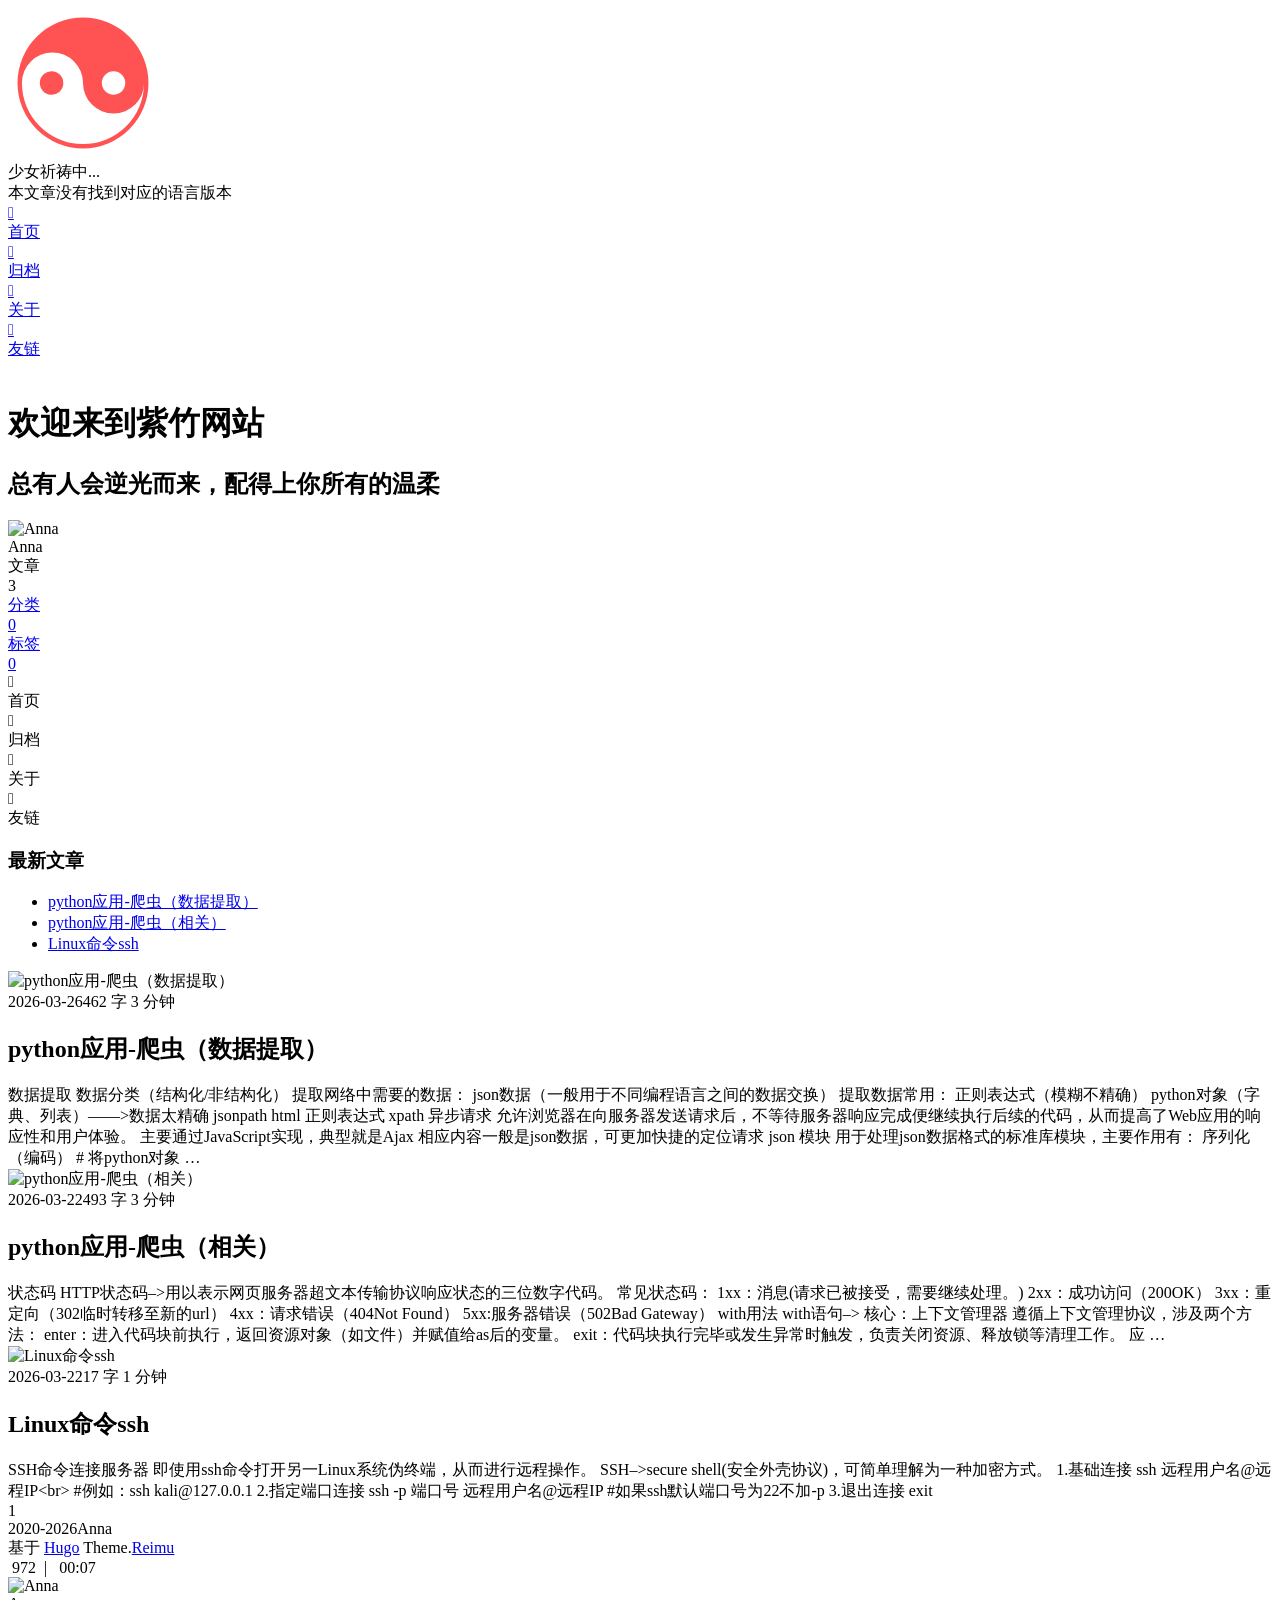
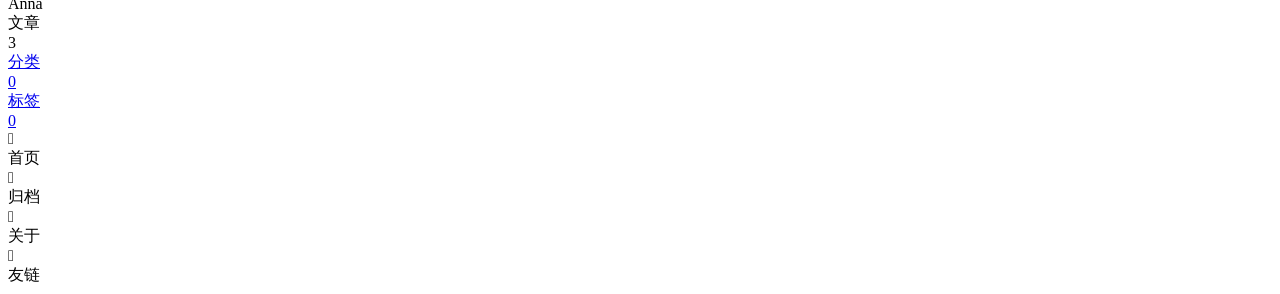
==== commit 249b80a3: "add new post:" ====
--- a/index.html
+++ b/index.html
@@ -232,11 +232,11 @@
           >2026-03-26</span
         ><span
           ><span class="icon-pencil"></span
-          >141 字</span
+          >462 字</span
         >
         <span
           ><span class="icon-clock"></span
-          >1 分钟</span
+          >3 分钟</span
         >
       </div>
       <h2 class="post-title">python应用-爬虫（数据提取）</h2>
@@ -352,10 +352,10 @@
         >
       </div><div>
         <span class="icon-brush"
-          >&nbsp;651</span
+          >&nbsp;972</span
         >
         &nbsp;|&nbsp;
-        <span class="icon-coffee">&nbsp;00:05</span>
+        <span class="icon-coffee">&nbsp;00:07</span>
       </div></div>
 </footer>
 <div class="sidebar-top">
